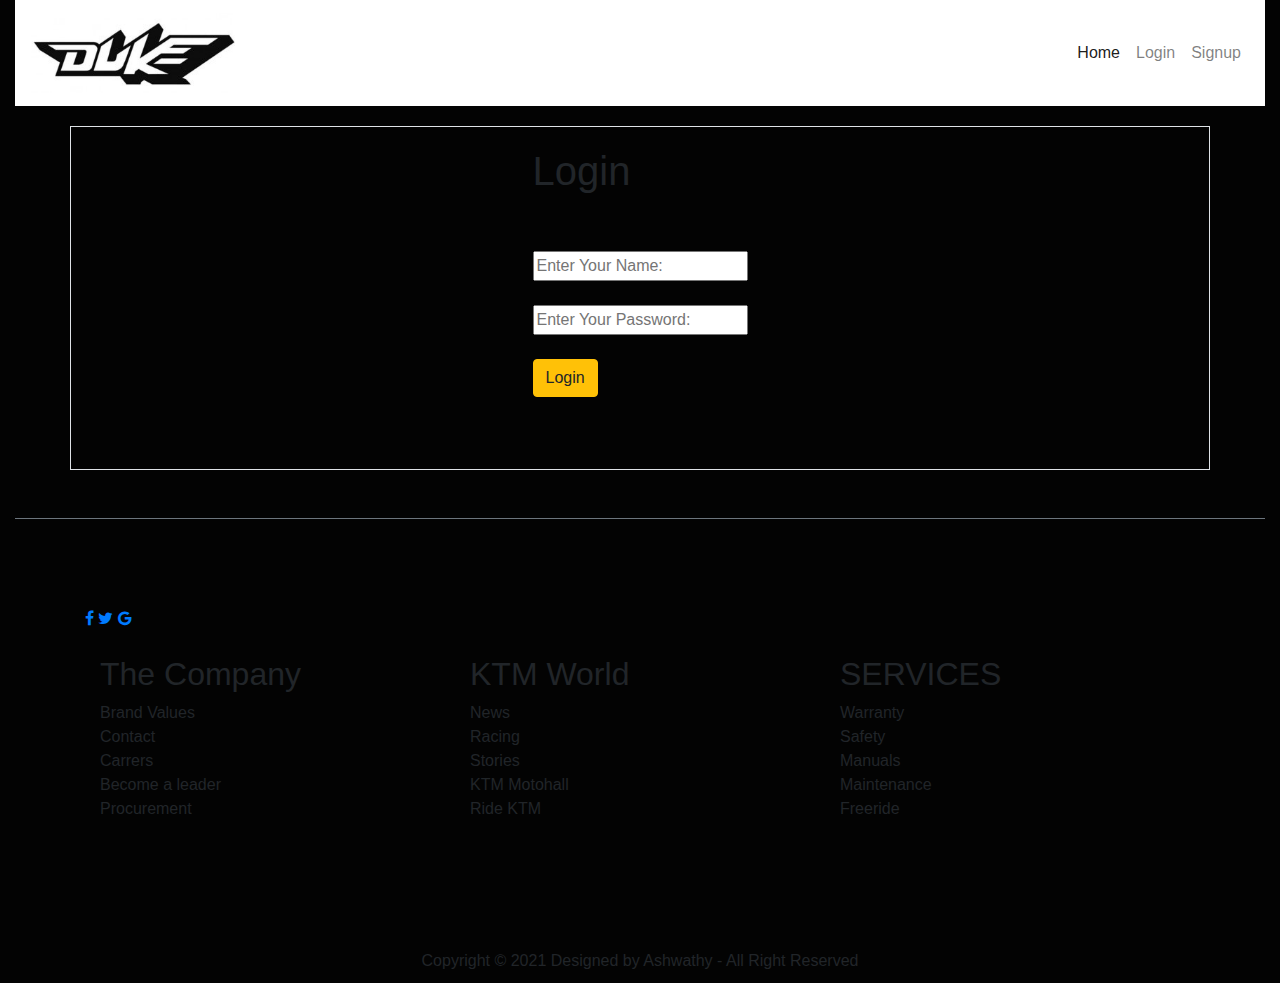
==== loginform.html @ 5d7f344b "commit successfully" ====
<!DOCTYPE html>
<html>

<head>
    <title>Welcome to my web page</title>
    <link rel="stylesheet" href="https://maxcdn.bootstrapcdn.com/bootstrap/4.0.0/css/bootstrap.min.css"
        integrity="sha384-Gn5384xqQ1aoWXA+058RXPxPg6fy4IWvTNh0E263XmFcJlSAwiGgFAW/dAiS6JXm" crossorigin="anonymous">
    <link rel="stylesheet" href="https://fonts.googleapis.com/icon?family=Material+Icons">
    <link rel="stylesheet" href="https://cdnjs.cloudflare.com/ajax/libs/font-awesome/4.7.0/css/font-awesome.min.css">
    <link rel="stylesheet" href="style.css">
</head>

<body>
    <div class="container-fluid" style="background-color: rgb(3, 3, 3);">
    <nav class="navbar navbar-expand-lg navbar-light bg-white container-fluid">
        <img class="navbar-brand" src="images/logo1.jpg" style="height:90px">
        <button class="navbar-toggler" type="button" data-toggle="collapse" data-target="#navbarNav"
            aria-controls="navbarNav" aria-expanded="false" aria-label="Toggle navigation">
            <span class="navbar-toggler-icon"></span>
        </button>
        <div class="collapse navbar-collapse ml-auto" id="navbarNav">
            <ul class="navbar-nav ml-auto">
                <li class="nav-item active">
                    <a class="nav-link" href="index.html">Home <span class="sr-only">(current)</span></a>
                </li>
                <li class="nav-item">
                    <a class="nav-link" href="loginform.html">Login</a>
                </li>
                <li class="nav-item">
                    <a class="nav-link" href="registrationform.html">Signup</a>
                </li>            
            </ul>
        </div>
    </nav>
    <div class="container rowsetting d-flex justify-content-center border">
        <form>
            <h1>Login</h1><br><br>
            <input type="text" id="name" placeholder="Enter Your Name:"><br><br>
            <input type="password" id="password" placeholder="Enter Your Password:"><br><br>
            <button class="btn btn-warning" type="submit">Login</button><br><br><br><br>
        </form>
    </div>
    <section class="container-fluid my-5 border-top border-secondary">
        <div class="container">
            <div class="row rowsetting">
                <div class="col-md-12 col-lg-12 align-items-center justify-content-center py-5">
                    <a href="#" class="fa fa-facebook"></a>
                    <a href="#" class="fa fa-twitter"></a>
                    <a href="#" class="fa fa-google"></a><br><br>
                    <div class="container">
                        <div class="row">
                            <div class="col-md-4">
                                <ul class="list-unstyled">
                                    <h2>The Company</h2>
                                    <li>Brand Values</li>
                                    <li>Contact</li>
                                    <li>Carrers</li>
                                    <li>Become a leader</li>
                                    <li>Procurement</li>
                                </ul>
                            </div>
                            <div class="col-md-4">
                                <ul class="list-unstyled">
                                    <h2>KTM World</h2>
                                    <li>News</li>
                                    <li>Racing</li>
                                    <li>Stories</li>
                                    <li>KTM Motohall</li>
                                    <li>Ride KTM</li>
                                </ul>
                            </div>
                            <div class="col-md-4">
                                <ul class="list-unstyled">
                                    <h2>SERVICES</h2>
                                    <li>Warranty</li>
                                    <li>Safety</li>
                                    <li>Manuals</li>
                                    <li>Maintenance</li>
                                    <li>Freeride</li>
                                </ul>
                            </div>
                        </div>
                    </div>

                </div>
            </div>
        </div>

    </section>

    <section class="py-3" style="height: 50px;">
        <p class="text-center">Copyright &copy; 2021 Designed by Ashwathy - All Right Reserved</p>
    </section>
    </div>
</body>
</html>
---- style.css ----
.carousel-item {
    height: 600px;
  }
.rowsetting{
    padding-top: 20px;
    margin-top: 20px;
}
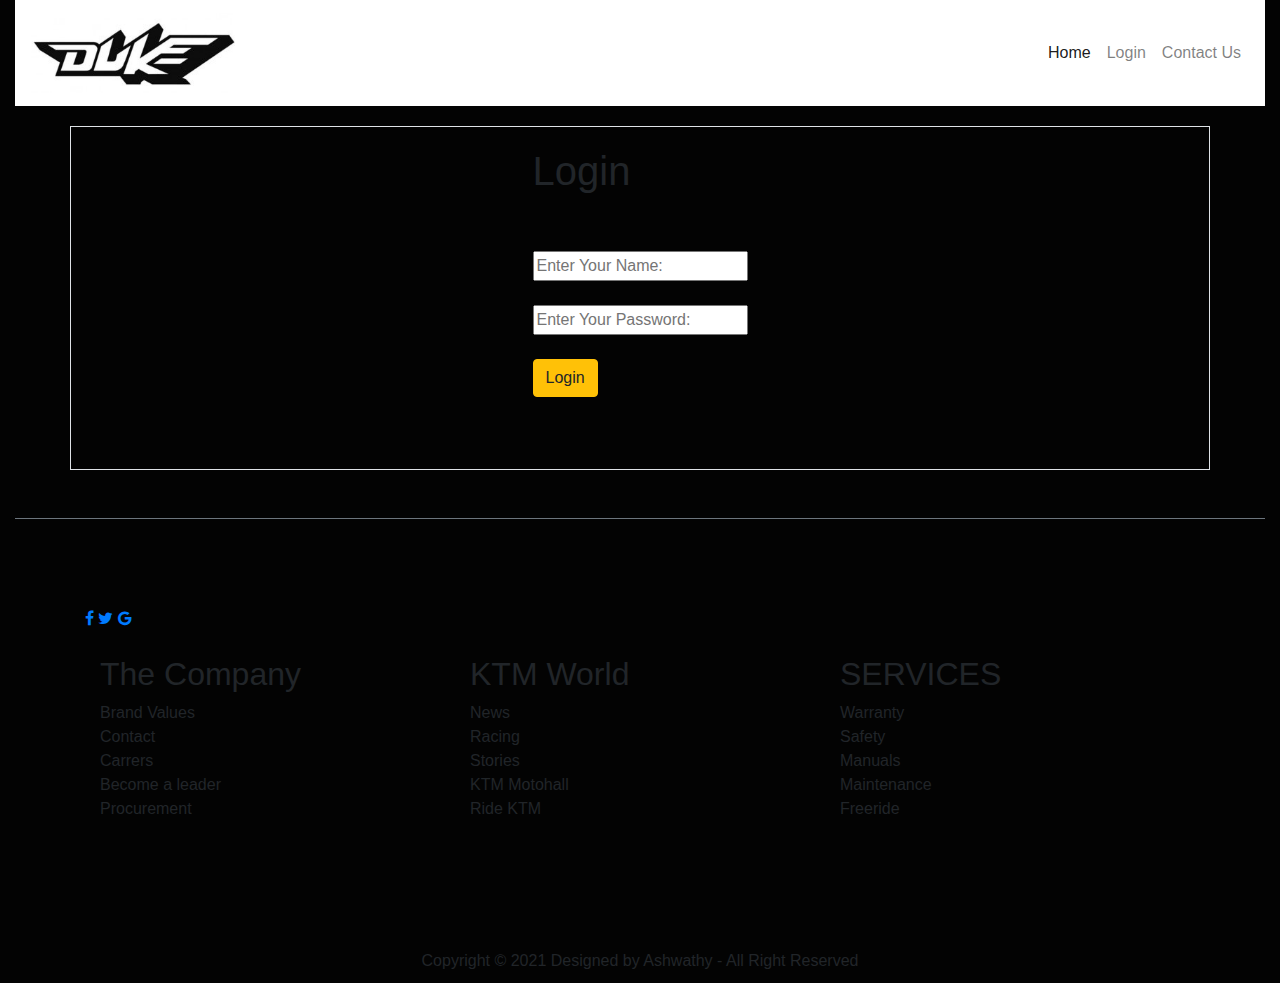
==== commit b8ef0b54: "COMMIT SUCCESSFULLY" ====
--- a/loginform.html
+++ b/loginform.html
@@ -27,7 +27,7 @@
                     <a class="nav-link" href="loginform.html">Login</a>
                 </li>
                 <li class="nav-item">
-                    <a class="nav-link" href="registrationform.html">Signup</a>
+                    <a class="nav-link" href="enquiryform.html">Contact Us</a>
                 </li>            
             </ul>
         </div>
